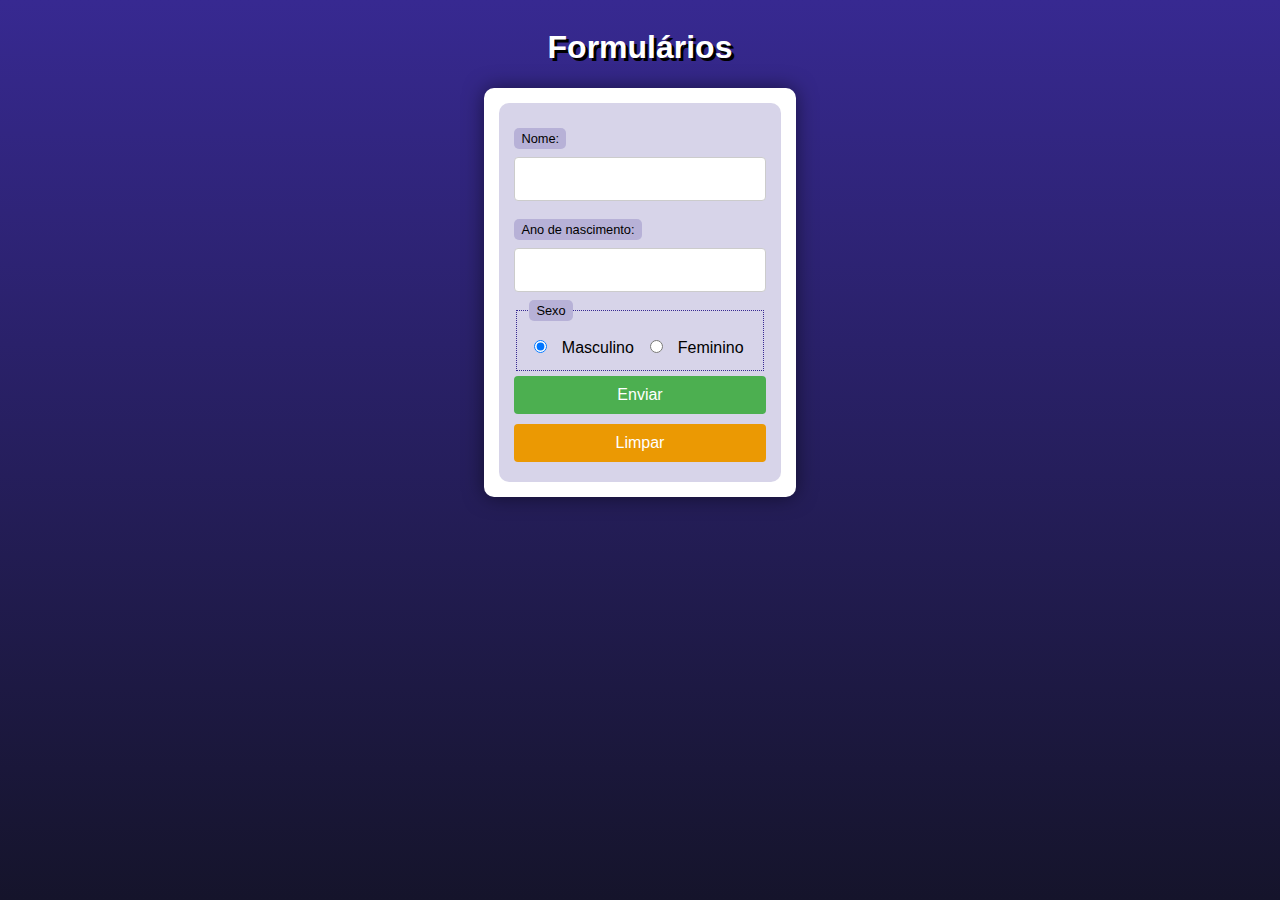
==== BÁSICO/004_PHPComHTML5/EX01/index.html @ d41b0508 "4) PHP com HTML5 (Formulários)" ====
<!DOCTYPE html>
<html lang="pt-br">
	<head>
		<meta charset="UTF-8" />
		<meta name="viewport" content="width=device-width, initial-scale=1.0" />
		<title>004: PHP com HTML5</title>
		<link rel="stylesheet" href="../../style.css" />
	</head>
	<body>
		<header>
			<h1>Formulários</h1>
		</header>
		<main>
			<form method="get" action="dados.php">
				<label for="nome">Nome: </label>
				<input type="text" name="nome" id="nome" />
				<label for="ano_de_nascimento">Ano de nascimento:</label>
				<input type="number" name="ano_de_nascimento" id="ano_de_nascimento"/>
				<fieldset>
                         <legend>Sexo</legend>
                         <input type="radio" name="sexo" id="masculino" checked value="homem" />
                         <label for="masculino">Masculino</label>
                         <input type="radio" name="sexo" id="feminino" value="mulher" />
                         <label for="feminino">Feminino</label>
                    </fieldset>
				<input type="submit" value="Enviar" />
				<input type="reset" value="Limpar" />
			</form>
		</main>
	</body>
</html>
---- BÁSICO/style.css ----
@charset "UTF-8";

* {
    font-family: Verdana, Geneva, Tahoma, sans-serif;
    box-sizing: border-box;
}

/* ELEMENTOS DA INTERFACE */

body {
    background-color: #15142b;
    background-image: linear-gradient(180deg, #372991, #15142b);
    background-repeat: no-repeat;
    background-position: center center;
    background-size: cover;
    background-attachment: fixed;

    display: flex;
    flex-direction: column;
    flex-wrap: nowrap;
    justify-content: center;
    align-items: center;
}

header, main, section, article {
    max-width: 700px;
}

header > h1 {
    color: white;
    text-shadow: 3px 3px 0px black;
}

main, section, article {
    background-color: white;
    padding: 15px;
    margin-bottom: 20px;
    border-radius: 10px;
    box-shadow: 0px 0px 20px rgba(0, 0, 0, 0.502);
}

footer {
    display: block;
    width: 100vw;
    background-color: #291f6c;
    color: white;
    text-align: center;
    margin-top: auto;
    padding: 5px;
}

p {
    text-align: justify;
    line-height: 1.5em;
}

h2, h3, h4 {
    color: #372991;
    margin: 0 0 10px 0;
    text-align: center;
}

a {
    color: #15142b;
    background-color: rgba(55, 41, 145, 0.1);
    padding: 0 3px;
    font-weight: 600;
    text-decoration: none;
    border-bottom: .5px dotted #372991;
}

a:hover {
    color: #372991;
    border-bottom: 1px solid #372991;
}

/* TABELAS E LISTAS */

table {
    min-width: 400px;
    border-spacing: 0px;
    border: 0.5px solid #372991;
    margin: 10px auto;
}

table th {
    background-color: #372991;
    color: white;
    padding: 5px;
    text-align: left;
}

table td {
    padding: 5px;
}

table tr {
    background-color: rgba(55, 41, 145, 0.05);
}

table tr:nth-child(odd) {
    background-color: rgba(55, 41, 145, 0.3);
}

table.divisao {
    border: 1px solid white;
}

table.divisao td {
    background-color: white;
    padding: 20px;
    text-align: center;
    font-size: 2.5em;
}

table.divisao  tr:nth-child(1) td:nth-child(2) {
    border-bottom: 3px solid black;
    border-left: 3px solid black;
}

table.divisao tr:nth-child(2) td:nth-child(2) {
    border-left: 3px solid black;
}

table.divisao tr:nth-child(2) td:nth-child(1) {
    text-decoration: underline;
}

ul > li::marker {
    color: #372991;
}

/* ELEMENTOS DE FORMULÁRIO */

form {
    background-color: rgba(55, 41, 145, 0.2);
    padding: 15px;
    border-radius: 10px;
}

form label {
    display: block;
    width: fit-content;
    font-size: 0.8em;
    font-weight: 100;
    background-color: rgba(55, 41, 145, 0.2);
    padding: 3px 7px;
    margin-top: 10px;
    margin-bottom: 0px;
    border-radius: 5px;
}

input[type=text], [type=number], select, input[type=date], input[type=date], input[type=datetime], input[type=email], input[type=month], input[type=password], input[type=range], input[type=tel], input[type=time], input[type=week] {
    width: 100%;
    padding: 12px 20px;
    font-size: 1em;
    margin: 8px 0;
    display: inline-block;
    border: 1px solid #ccc;
    border-radius: 4px;
    box-sizing: border-box;
}
  
input[type=submit] {
    width: 100%;
    background-color: #4CAF50;
    font-size: 1em;
    color: white;
    padding: 10px 20px;
    margin: 5px 0;
    border: none;
    border-radius: 4px;
    cursor: pointer;
}
  
input[type=submit]:hover {
    background-color: #45a049;
}

input[type=reset] {
    width: 100%;
    background-color: #eb9903;
    font-size: 1em;
    color: white;
    padding: 10px 20px;
    margin: 5px 0;
    border: none;
    border-radius: 4px;
    cursor: pointer;
}

input[type=reset]:hover {
    background-color: #c27013;
}

input[type=button], button {
    width: 100%;
    background-color: #372991;
    font-size: 1em;
    color: white;
    padding: 10px 20px;
    margin: 5px 0;
    border: none;
    border-radius: 4px;
    cursor: pointer;
}

input[type=button]:hover, button:hover {
    background-color: #291f6c;
}

fieldset {
    border: 0.5px dotted #372991;
}

fieldset > legend {
    font-size: 0.8em;
    font-weight: 100;
    background-color: rgba(55, 41, 145, 0.2);
    padding: 3px 7px;
    border-radius: 5px;
}

input[type=radio] + label, input[type=checkbox] + label {
    display: inline-block;
    font-size: 1em;
    background-color: rgba(0, 0, 0, 0);
}
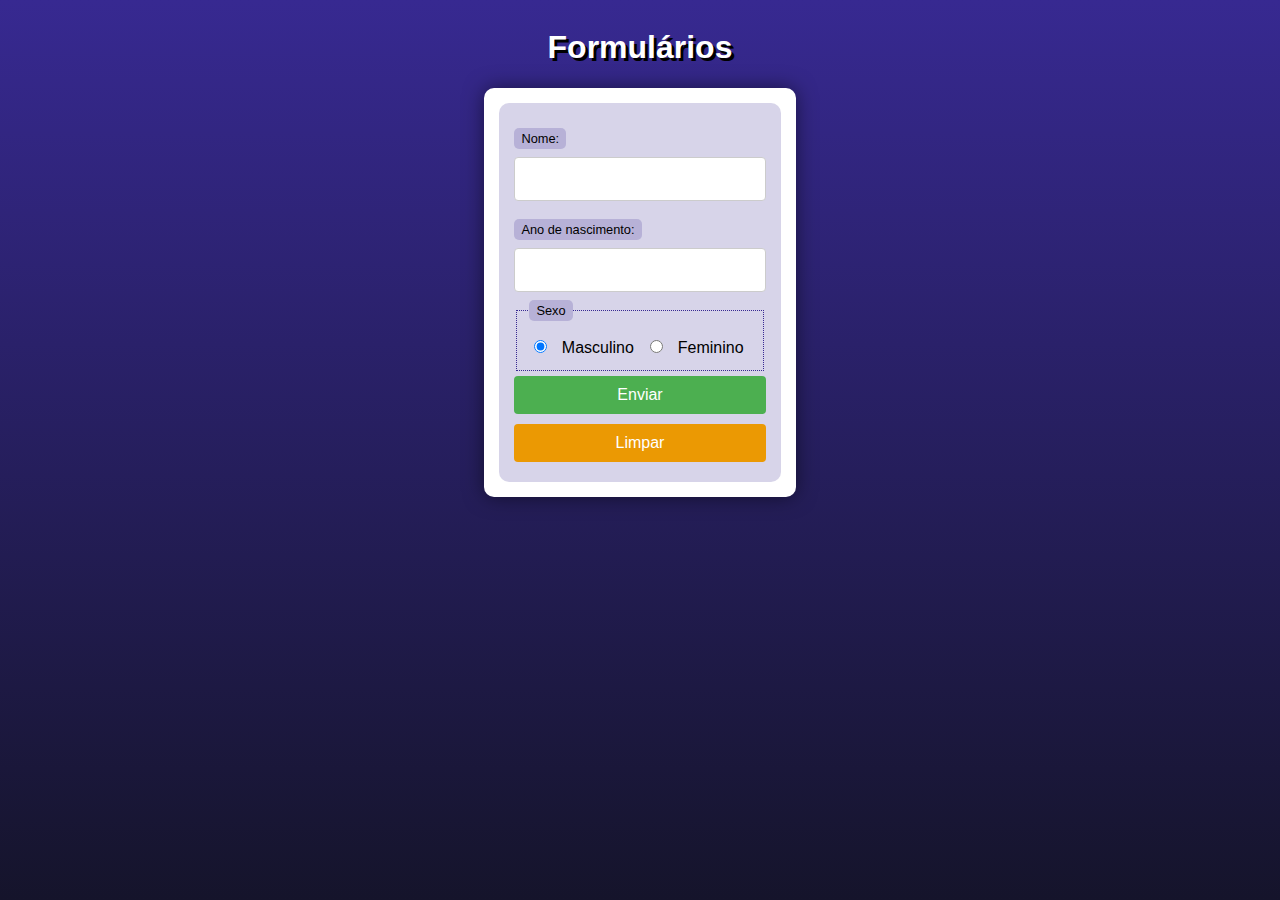
==== commit df59faae: "Arrumando CSS" ====
--- a/BÁSICO/004_PHPComHTML5/EX01/index.html
+++ b/BÁSICO/004_PHPComHTML5/EX01/index.html
@@ -4,7 +4,7 @@
 		<meta charset="UTF-8" />
 		<meta name="viewport" content="width=device-width, initial-scale=1.0" />
 		<title>004: PHP com HTML5</title>
-		<link rel="stylesheet" href="../../style.css" />
+		<link rel="stylesheet" href="../../../style.css">
 	</head>
 	<body>
 		<header>
--- a/style.css
+++ b/style.css
@@ -0,0 +1,228 @@
+@charset "UTF-8";
+
+* {
+    font-family: Verdana, Geneva, Tahoma, sans-serif;
+    box-sizing: border-box;
+}
+
+/* ELEMENTOS DA INTERFACE */
+
+body {
+    background-color: #15142b;
+    background-image: linear-gradient(180deg, #372991, #15142b);
+    background-repeat: no-repeat;
+    background-position: center center;
+    background-size: cover;
+    background-attachment: fixed;
+
+    display: flex;
+    flex-direction: column;
+    flex-wrap: nowrap;
+    justify-content: center;
+    align-items: center;
+}
+
+header, main, section, article {
+    max-width: 700px;
+}
+
+header > h1 {
+    color: white;
+    text-shadow: 3px 3px 0px black;
+}
+
+main, section, article {
+    background-color: white;
+    padding: 15px;
+    margin-bottom: 20px;
+    border-radius: 10px;
+    box-shadow: 0px 0px 20px rgba(0, 0, 0, 0.502);
+}
+
+footer {
+    display: block;
+    width: 100vw;
+    background-color: #291f6c;
+    color: white;
+    text-align: center;
+    margin-top: auto;
+    padding: 5px;
+}
+
+p {
+    text-align: justify;
+    line-height: 1.5em;
+}
+
+h2, h3, h4 {
+    color: #372991;
+    margin: 0 0 10px 0;
+    text-align: center;
+}
+
+a {
+    color: #15142b;
+    background-color: rgba(55, 41, 145, 0.1);
+    padding: 0 3px;
+    font-weight: 600;
+    text-decoration: none;
+    border-bottom: .5px dotted #372991;
+}
+
+a:hover {
+    color: #372991;
+    border-bottom: 1px solid #372991;
+}
+
+/* TABELAS E LISTAS */
+
+table {
+    min-width: 400px;
+    border-spacing: 0px;
+    border: 0.5px solid #372991;
+    margin: 10px auto;
+}
+
+table th {
+    background-color: #372991;
+    color: white;
+    padding: 5px;
+    text-align: left;
+}
+
+table td {
+    padding: 5px;
+}
+
+table tr {
+    background-color: rgba(55, 41, 145, 0.05);
+}
+
+table tr:nth-child(odd) {
+    background-color: rgba(55, 41, 145, 0.3);
+}
+
+table.divisao {
+    border: 1px solid white;
+}
+
+table.divisao td {
+    background-color: white;
+    padding: 20px;
+    text-align: center;
+    font-size: 2.5em;
+}
+
+table.divisao  tr:nth-child(1) td:nth-child(2) {
+    border-bottom: 3px solid black;
+    border-left: 3px solid black;
+}
+
+table.divisao tr:nth-child(2) td:nth-child(2) {
+    border-left: 3px solid black;
+}
+
+table.divisao tr:nth-child(2) td:nth-child(1) {
+    text-decoration: underline;
+}
+
+ul > li::marker {
+    color: #372991;
+}
+
+/* ELEMENTOS DE FORMULÁRIO */
+
+form {
+    background-color: rgba(55, 41, 145, 0.2);
+    padding: 15px;
+    border-radius: 10px;
+}
+
+form label {
+    display: block;
+    width: fit-content;
+    font-size: 0.8em;
+    font-weight: 100;
+    background-color: rgba(55, 41, 145, 0.2);
+    padding: 3px 7px;
+    margin-top: 10px;
+    margin-bottom: 0px;
+    border-radius: 5px;
+}
+
+input[type=text], [type=number], select, input[type=date], input[type=date], input[type=datetime], input[type=email], input[type=month], input[type=password], input[type=range], input[type=tel], input[type=time], input[type=week] {
+    width: 100%;
+    padding: 12px 20px;
+    font-size: 1em;
+    margin: 8px 0;
+    display: inline-block;
+    border: 1px solid #ccc;
+    border-radius: 4px;
+    box-sizing: border-box;
+}
+  
+input[type=submit] {
+    width: 100%;
+    background-color: #4CAF50;
+    font-size: 1em;
+    color: white;
+    padding: 10px 20px;
+    margin: 5px 0;
+    border: none;
+    border-radius: 4px;
+    cursor: pointer;
+}
+  
+input[type=submit]:hover {
+    background-color: #45a049;
+}
+
+input[type=reset] {
+    width: 100%;
+    background-color: #eb9903;
+    font-size: 1em;
+    color: white;
+    padding: 10px 20px;
+    margin: 5px 0;
+    border: none;
+    border-radius: 4px;
+    cursor: pointer;
+}
+
+input[type=reset]:hover {
+    background-color: #c27013;
+}
+
+input[type=button], button {
+    width: 100%;
+    background-color: #372991;
+    font-size: 1em;
+    color: white;
+    padding: 10px 20px;
+    margin: 5px 0;
+    border: none;
+    border-radius: 4px;
+    cursor: pointer;
+}
+
+input[type=button]:hover, button:hover {
+    background-color: #291f6c;
+}
+
+fieldset {
+    border: 0.5px dotted #372991;
+}
+
+fieldset > legend {
+    font-size: 0.8em;
+    font-weight: 100;
+    background-color: rgba(55, 41, 145, 0.2);
+    padding: 3px 7px;
+    border-radius: 5px;
+}
+
+input[type=radio] + label, input[type=checkbox] + label {
+    display: inline-block;
+    font-size: 1em;
+    background-color: rgba(0, 0, 0, 0);
+}